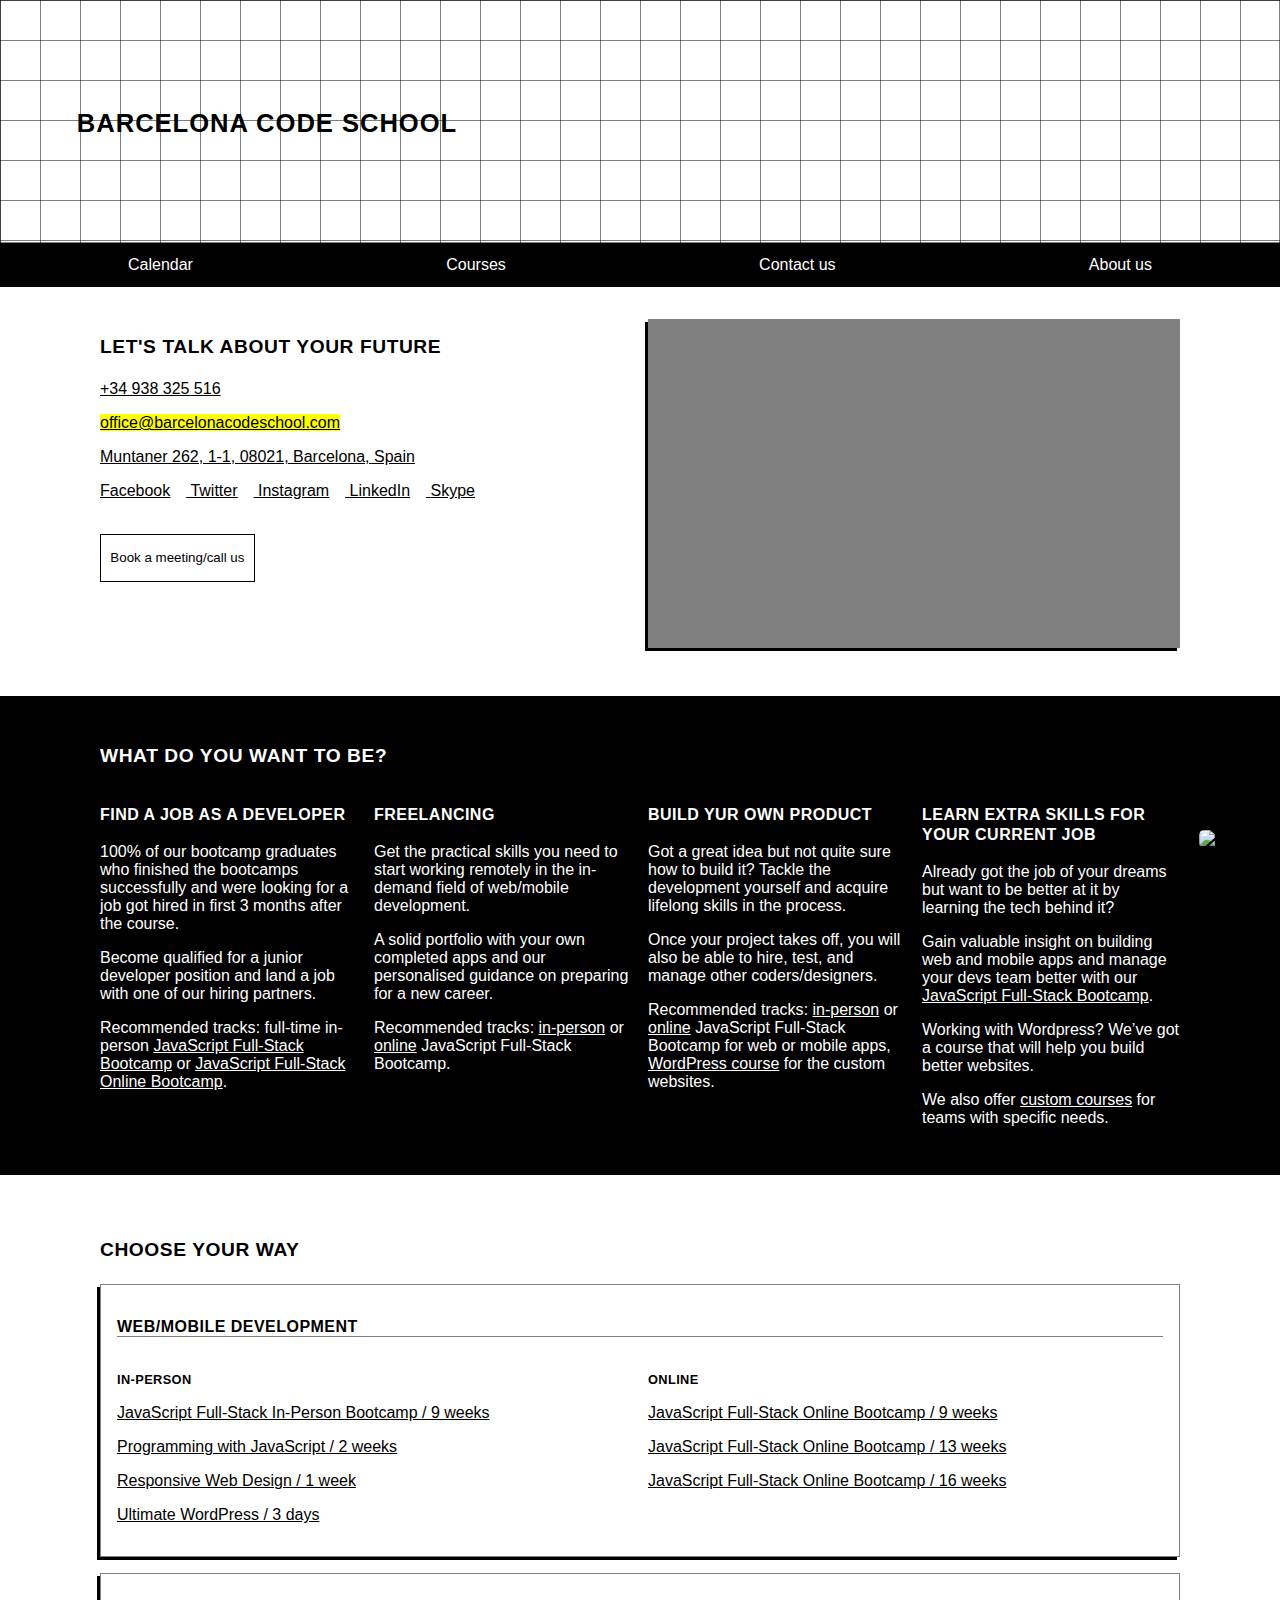
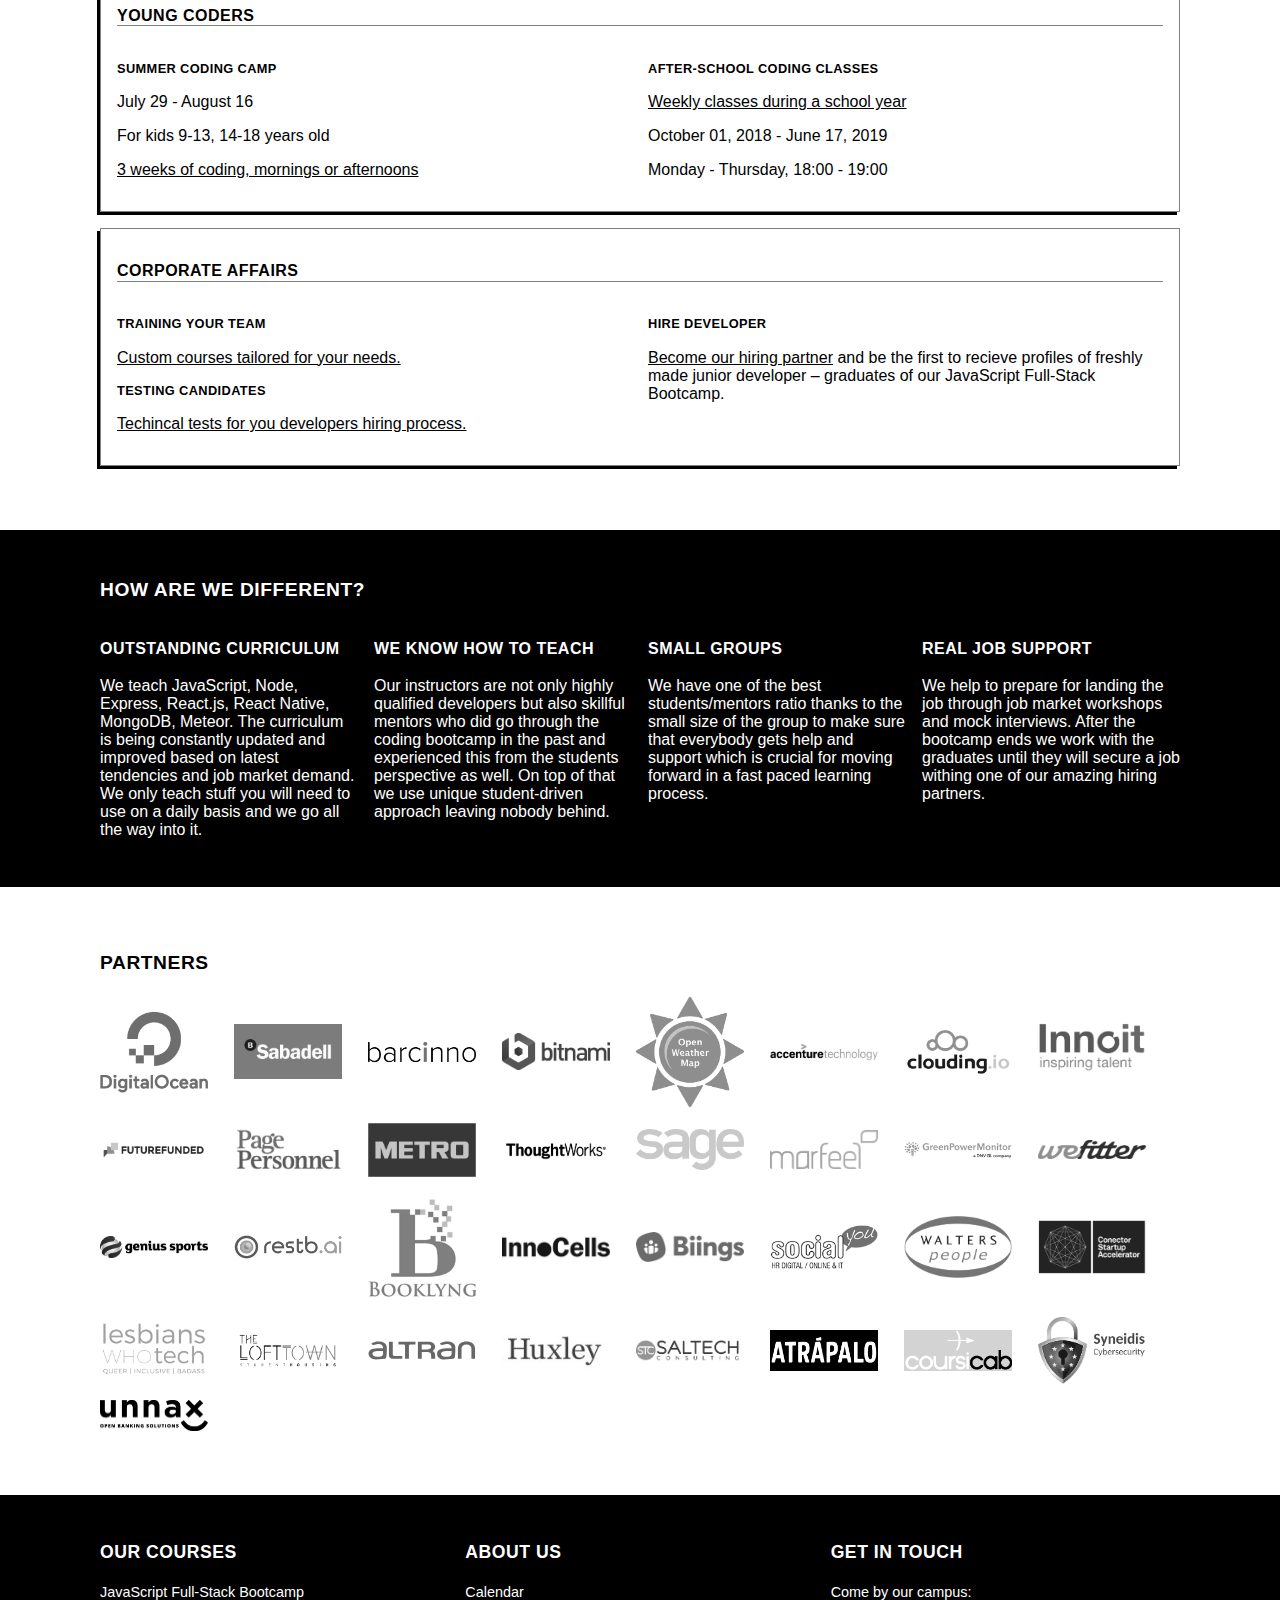
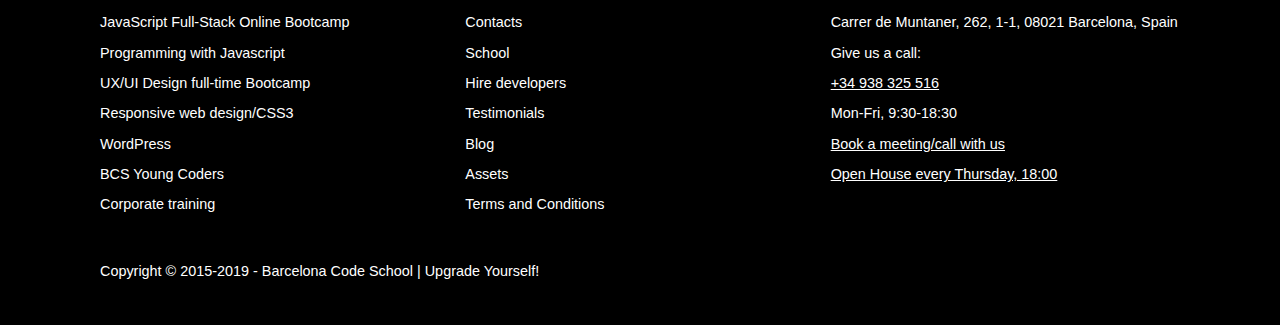
==== index.html @ 7092840b "deploy update" ====
<!DOCTYPE html>
<html>
	<head>
		<title>JavaScript Full-Stack Bootcamp in Barcelona Code School – learn React.js, React Native, Node, Express, MongoDB</title>
		<link rel = "icon" type = "image/jpg" href = "images/bcs_logo.jpg">
		<meta name="viewport" content="width=device-width, initial-scale=1.0">
		<meta charset="UTF-8">
		<html lang="en">
		<link rel="stylesheet" type="text/css" href="style.css">
	</head>
	<body>

<!--************ HEADER + NAVBAR *************-->

		<header class='title'>
			<h1><span id='bcs'>Barcelona Code School</span></h1> 
		</header>
		<navbar>
			<div class='nav small sticky'>
				<img src='images/menu_mobile.png' alt='menu'>
			</div>
			<div class='nav desktop sticky'>
				<span>Calendar</span>
				<span><a id='courses' href="courses.html">Courses</a></span>
				<span>Contact us</span>
				<span>About us</span>
			</div>
		</navbar>
<!--************ SECTION 1 *************-->

		<section class='section1'>
			<div class='grid-talk all'>
			<div class='info'>
				<h2>Let's talk about your future</h2>
				<p>+34 938 325 516<p> 
				<p class='highlight'><mark>office@barcelonacodeschool.com</mark></p>
				<p>Muntaner 262, 1-1, 08021, Barcelona, Spain</p>
				<p class='social-media'>
					<a href='#'>Facebook</a>
					<a href='#'>Twitter</a>
					<a href='#'>Instagram</a>
					<a href='#'>LinkedIn</a>
					<a href='#'>Skype</a>
				</p>
				<br>
				<a href="#">
				<button class='button'>Book a meeting/call us</button></a>
			</div>
			<div class='video'>
				<iframe width="560" height="315" src="https://www.youtube.com/embed/2yCjj35RZFQ" frameborder="0" allow="accelerometer;  encrypted-media; gyroscope; picture-in-picture" allowfullscreen></iframe>
			</div>
		</div>
		</section>	

<!--************ SECTION 2 *************-->

		<section class='opportunities all'>
			<h2>What do you want to be?</h2>
			<div class='grid-opportunities'>
				<div>
					<h3>Find a job as a developer</h3>
					<p>100% of our bootcamp graduates who finished the bootcamps successfully and were looking for a job got hired in first 3 months after the course.</p>
					<p>Become qualified for a junior developer position and <strong>land a job with one of our hiring partners</strong>.</p>
					<p>
					<strong>Recommended tracks</strong>: full-time in-person <u>JavaScript Full-Stack Bootcamp</u> or <u>JavaScript Full-Stack Online Bootcamp</u>.</p>
				</div>
				<div>
					<h3>Freelancing</h3>
					<p>Get the practical skills you need to start working remotely in the in-demand field of web/mobile development.</p>
					<p>A solid portfolio with your own completed apps and our personalised guidance on preparing for a new career.</p>
					<p><strong>Recommended tracks</strong>: <u>in-person</u> or <u>online</u> JavaScript Full-Stack Bootcamp.</p>
				</div>
				<div>
					<h3>Build yur own product</h3>
					<p>Got a great idea but not quite sure how to build it? Tackle the development yourself and acquire lifelong skills in the process.</p>
					<p>Once your project takes off, you will also be able to hire, test, and manage other coders/designers.</p>
					<p><strong>Recommended tracks</strong>: <u>in-person</u> or <u>online</u> JavaScript Full-Stack Bootcamp for web or mobile apps, <u>WordPress course</u> for the custom websites.</p>
				</div>
				<div>
					<h3>Learn extra skills for your current job</h3>
					<p>Already got the job of your dreams but want to be better at it by learning the tech behind it?</p>
					<p>Gain valuable insight on building web and mobile apps and manage your devs team better with our <u>JavaScript Full-Stack Bootcamp</u>.</p>
					<p>Working with Wordpress? We’ve got a course that will help you build better websites.</p>
					<p>We also offer <u>custom courses</u> for teams with specific needs.</p>

				</div>
			</div>
		</section>

<!--************ SECTION 3 *************-->

		<section class='courses all'>
			<h2>Choose your way</h2>
				<div class='grid-bootcamp'>
					<h3 class='align'>Web/Mobile development</h3>
					<div>
						<h4>In-person</h4>
						<p>JavaScript Full-Stack In-Person Bootcamp / 9 weeks</p>
						<p>Programming with JavaScript / 2 weeks</p>
						<p>Responsive Web Design / 1 week</p>
						<p>Ultimate WordPress / 3 days</p>
					</div>
					<div>
						<h4>Online</h4>
						<p>JavaScript Full-Stack Online Bootcamp / 9 weeks</p>
						<p>JavaScript Full-Stack Online Bootcamp / 13 weeks</p>
						<p>JavaScript Full-Stack Online Bootcamp / 16 weeks</p>
					</div>
				</div>

				<div class='grid-young-coders'>
					<h3 class='align'>Young coders</h3>
					<div>
						<h4>Summer coding camp</h4>
						<p>July 29 - August 16</p>
						<p>For kids 9-13, 14-18 years old</p>
						<p><u>3 weeks of coding, mornings or afternoons</u></p>
					</div>
					<div>
						<h4>After-school coding classes</h4>
						<p><u>Weekly classes during a school year</u></p>
						<p>October 01, 2018 - June 17, 2019</p>
						<p>Monday - Thursday, 18:00 - 19:00</p>
					</div>
				</div>

				<div class='grid-corporate'>
					<h3 class='align'>Corporate affairs</h3>
					<div>
						<h4>Training your team</h4>
						<p><u>Custom courses tailored for your needs.</u></p>
						<h4>Testing candidates</h4>
						<p><u>Techincal tests for you developers hiring process.</u></p>
					</div>	
					<div>
						<h4>Hire developer</h4>
						<p><u>Become our hiring partner</u> and be the first to recieve profiles of freshly made junior developer – graduates of our JavaScript Full-Stack Bootcamp.</p>
					</div>
				</div>
		</section>

<!--************ SECTION 4 *************-->

		<section class='why-us all'>
			<h2>How are we different?</h2>
			<div class='grid-we-offer'>
				<div>
					<h3>Outstanding curriculum</h3>
					<p>We teach JavaScript, Node, Express, React.js, React Native, MongoDB, Meteor. The curriculum is being constantly updated and improved based on latest tendencies and job market demand. We only teach stuff you will need to use on a daily basis and we go all the way into it.</p>
				</div>
				<div>
					<h3>We know how to teach</h3>
					<p>Our instructors are not only highly qualified developers but also skillful mentors who did go through the coding bootcamp in the past and experienced this from the students perspective as well. On top of that we use unique student-driven approach leaving nobody behind.</p>
				</div>
				<div>
					<h3>Small groups</h3>
					<p>We have one of the best students/mentors ratio thanks to the small size of the group to make sure that everybody gets help and support which is crucial for moving forward in a fast paced learning process.</p>
				</div>
				<div>
					<h3>Real job support</h3>
					<p>We help to prepare for landing the job through job market workshops and mock interviews. After the bootcamp ends we work with the graduates until they will secure a job withing one of our amazing hiring partners.</p>
				</div>
		</div>
		</section>

<!--************ PARTNERS *************-->

		<section class='partners all'>
			<h2>Partners</h2>
			<div class='partners-img'>
				<img src='images/Partners/01_DO.png' alt='Digital Ocean'>
				<img src='images/Partners/02_sabadell.jpg' alt='Sabadell'>
				<img src='images/Partners/03_Barcinno.jpg' alt='barcinno'>
				<img src='images/Partners/04_bitnami.png' alt='bitnami'>
				<img src='images/Partners/05_openweathermap.png' alt='Open Weather Map'>
				<img src='images/Partners/06_accenture-technology.png' alt='accenture-technology'>
				<img src='images/Partners/07_clouding.png' alt='Clouding.io'>
				<img src='images/Partners/08_innoit.png' alt='Innoit'>
				<img src='images/Partners/09_futurefunded.png' alt='FutureFunded'>
				<img src='images/Partners/10_pagePersonnel.png' alt='Page Personnel'>
				<img src='images/Partners/11_METRO.png' alt='METRO'>
				<img src='images/Partners/12_thoughtworks.jpg' alt='ThoughtWorks'>
				<img src='images/Partners/13_sage.png' alt='sage'>
				<img src='images/Partners/14_marfeel.png' alt='14_marfeel'>
				<img src='images/Partners/15_GreenPowerMonitor.png' alt='GreenPowerMonitor'>
				<img src='images/Partners/16_wefitter.png' alt='wefitter'>
				<img src='images/Partners/17_Genius_Sports.png' alt='Genius Sports'>
				<img src='images/Partners/18_restb.png' alt='restb.ai'>
				<img src='images/Partners/19_booklyng.png' alt='Booklyng'>
				<img src='images/Partners/20_InnoCells.png' alt='InnoCells'>
				<img src='images/Partners/21_biings.png' alt='Biings'>
				<img src='images/Partners/22_socialyou.png' alt='social you'>
				<img src='images/Partners/23_walterspeople.png' alt='WALTERS people'>
				<img src='images/Partners/24_connectorStartupAccelerator.png' alt='Connector Startup Accelerator'>
				<img src='images/Partners/25_lesbians-who-tech.png' alt='lesbians WHO tech'>
				<img src='images/Partners/26_the_lofttown.png' alt='THE LOFTTOWN'>
				<img src='images/Partners/27_altran.svg' alt='altran'>
				<img src='images/Partners/28_Huxley.jpg' alt='Huxley'>
				<img src='images/Partners/29_saltech.png' alt='saltech'>
				<img id='atrapalo' src='images/Partners/30_atrapalo.png' alt='ATRAPALO'>
				<img id='coursicab' src='images/Partners/31_coursicab.png' alt='coursicab'>
				<img src='images/Partners/32_syneidis.png' alt='Syneidis'>
				<img src='images/Partners/33_unnax.png' alt='unnax'>
			</div>
		</section>

<!--******************** CHAT ICON *****************-->
		<div class='chat'>
		<img src="images/chat.png" alt="chat">
		</div>

<!--******************** FOOTER *****************-->

		<footer id='footer'>
			<div class='grid-footer'>
				<div>
					<h2>Our courses</h2>
					<p>JavaScript Full-Stack Bootcamp</p>
					<p>JavaScript Full-Stack Online Bootcamp</p>
					<p>Programming with Javascript</p>
					<p>UX/UI Design full-time Bootcamp</p>
					<p>Responsive web design/CSS3</p>
					<p>WordPress</p>
					<p>BCS Young Coders</p>
					<p>Corporate training</p>
				</div>
				<div>
					<h2>About us</h2>
					<p>Calendar</p>
					<p>Contacts</p>
					<p>School</p>
					<p>Hire developers</p>
					<p>Testimonials</p>
					<p>Blog</p>
					<p>Assets</p>
					<p>Terms and Conditions</p>
				</div>
				<div>
					<h2>Get in touch</h2>
					<p>Come by our campus:</p>
					<p>Carrer de Muntaner, 262, 1-1, 08021 Barcelona, Spain</p>
					<p>Give us a call:</p>
					<p><u>+34 938 325 516</u></p>
					<p>Mon-Fri, 9:30-18:30</p>
					<p><u>Book a meeting/call with us</u></p>
					<p><u>Open House every Thursday, 18:00</u></p>
				</div>
			</div>
				<p class='copy'>Copyright &copy; 2015-2019 - Barcelona Code School | Upgrade Yourself!</p>
		</footer>
	</body>
</html>
---- style.css ----
* {
	font-family: -apple-system,BlinkMacSystemFont,Segoe UI,Roboto,Oxygen,Ubuntu,Cantarell,Fira Sans,Droid Sans,Helvetica Neue,sans-serif;
	font-family: 
	box-sizing: border-box;
}

#courses {
	text-decoration: none;
	color: white;
}

.sticky {
	position: sticky;
	position: -webkit-sticky;
	top: 0;
	z-index: 1;
}

html {
	font-family: -apple-system,BlinkMacSystemFont,Segoe UI,Roboto,Oxygen,Ubuntu,Cantarell,Fira Sans,Droid Sans,Helvetica Neue,sans-serif;
	font-weight: 100;
	font-style: normal;
}

body {
	display: block;
	margin: 0;
}

h1, h2, h3, h4 {
	text-transform: uppercase;
	font-family: Bison, sans-serif;
	line-height: 1.2;
	letter-spacing: .03em;
}

h2 {
	font-size: 1.2em;
}
h3 {
	font-size: 1em;
}
h4 {
	font-size: 0.8em;
}
h2, h3 {
	margin-bottom: 1.17em;
}

p {
	margin: 0 0 1em;
}

div.chat {
	position: fixed;
 	bottom: 4%;
 	right: 2.7%;
 	z-index: 1;
}

.chat img {
	width: 52px;
 	height: 52px;
 	border-radius: 0.32rem;
}


.title h1 {
	background-image: url('images/background-image.svg');
	margin: 0;
	padding: 2em 0;
}

#bcs {
	text-align: left;
	font-size: 0.8em;
	margin-left: 0.7em;
	
}

.nav {
	display: flex;
	justify-content: space-between;
	background: black;
	color: white;
	padding: 1% 10%;
	top: 0;
	position: sticky;
	position: -webkit-sticky;
	z-index: 1;
}
/*div.nav {
	position: -webkit-sticky; /* Safari 
	position: sticky; /* not working 
	top:0;
}*/

.desktop {
	display: none;
}
.small {
	position: sticky;
	padding: 0 1em;
}
.small img {
	width: 7%;
	height: 7%;
	margin: 1em 0;
}

.grid-talk {
	display: grid;
	grid-gap: 1.5em;
	padding: 2em 1em;
}

.info p {
	text-decoration: underline; 
}

mark {
	background-color: yellow;
}

p.social-media a {
	margin: 0 1em 1.5em 0;
	color: black;
}

.button {
	border: 1px solid black;
	padding: 1.7vh 0.7em;
	background: none;
	color: black;
	width: auto;
}

.video {
	max-width: 100%;
	height: 100%;
	position: relative;
	background-color: grey;
	height: 0;
	padding-bottom: 56.25%;
	padding-top: 30px;
	position: relative; /*messes up completely*/
	overflow: hidden;
	box-shadow: -3px 3px black;
}

.video iframe {
	position: absolute; /*meses up completely*/
	top: 0;
	left: 0;
	width: 100%;  /*without width/height, video not resizing, with them resizing weirdly!!*/
	height: 100%;
	/*box-shadow: -3px 3px black;
	overflow: hidden;*/
}

.opportunities,
.why-us, 
footer {
	background-color: black;
	color: white;
}

.grid-talk,
.grid-opportunities,
.grid-footer,
.grid-we-offer { 
	display: grid;
	grid-gap: 1em;
	grid-template-columns: 1fr;
}

h4 {
	margin-top: 0;
}

.grid-talk,
.grid-opportunities,
.grid-we-offer {
	padding: 1em;
}

.all {
	padding: 2em 1em;
	margin-bottom: 1em;
}

.grid-bootcamp,
.grid-young-coders,
.grid-corporate {
	border: 1px solid grey;
	box-shadow: -3px 3px black;
	display: grid;
	grid-template-columns: 1fr;
	padding: 1em;
	grid-gap: 1em;
	margin-bottom: 1em;
	text-align: left;
}

.grid-bootcamp p {
	text-decoration: underline; 
}

.partners img {
	width: 100%;
	height: auto;

}

.partners-img img {
	width: 10%;
	margin-right:2%;
	vertical-align: middle;
	filter: grayscale(100%);
}
img {
	margin: 0 0 1em;
}
#atrapalo {
	background-color: black;
}
#coursicab {
	background-color: lightgrey;
}
footer {
	padding: 2em 10%;
	margin-bottom: 0;
}

footer h2 {
	font-size: 1.1em;
}

footer p {
	font-size: 0.9em;
}
.copy {
	margin-top: 2.5em;
}

@media (min-width: 800px){
	.small {
		display: none;
	}
	.desktop {
	display: flex;
	justify-content: space-between;
	background: black;
	color: white;
	padding: 1% 10%;
	position: sticky;
	position: -webkit-sticky; /* makes navbar smaller and flex not working, sticky not working at all*/
	top: 0;
	z-index: 1;
	}

	.all,
	footer {
		padding: 2em 6.25em;
	}

	.align {
		border-bottom: 1px solid grey;
		grid-column: 1/3;
	}

	.grid-talk,
	.grid-bootcamp,
	.grid-young-coders,
	.grid-corporate {
		grid-template-columns: 1fr 1fr;
	}
	.grid-opportunities,
	.grid-we-offer {
		grid-template-columns: 1fr 1fr 1fr 1fr;
		padding: 0;
	}
	.grid-footer {
		grid-template-columns: 1fr 1fr 1fr;
	}
	.title h1 {
		margin: 0;
		padding: 3.2em 0;
	}
	#bcs {
		text-align: left;
		font-size: 0.8em;
		margin-left: 3em;
	}
}
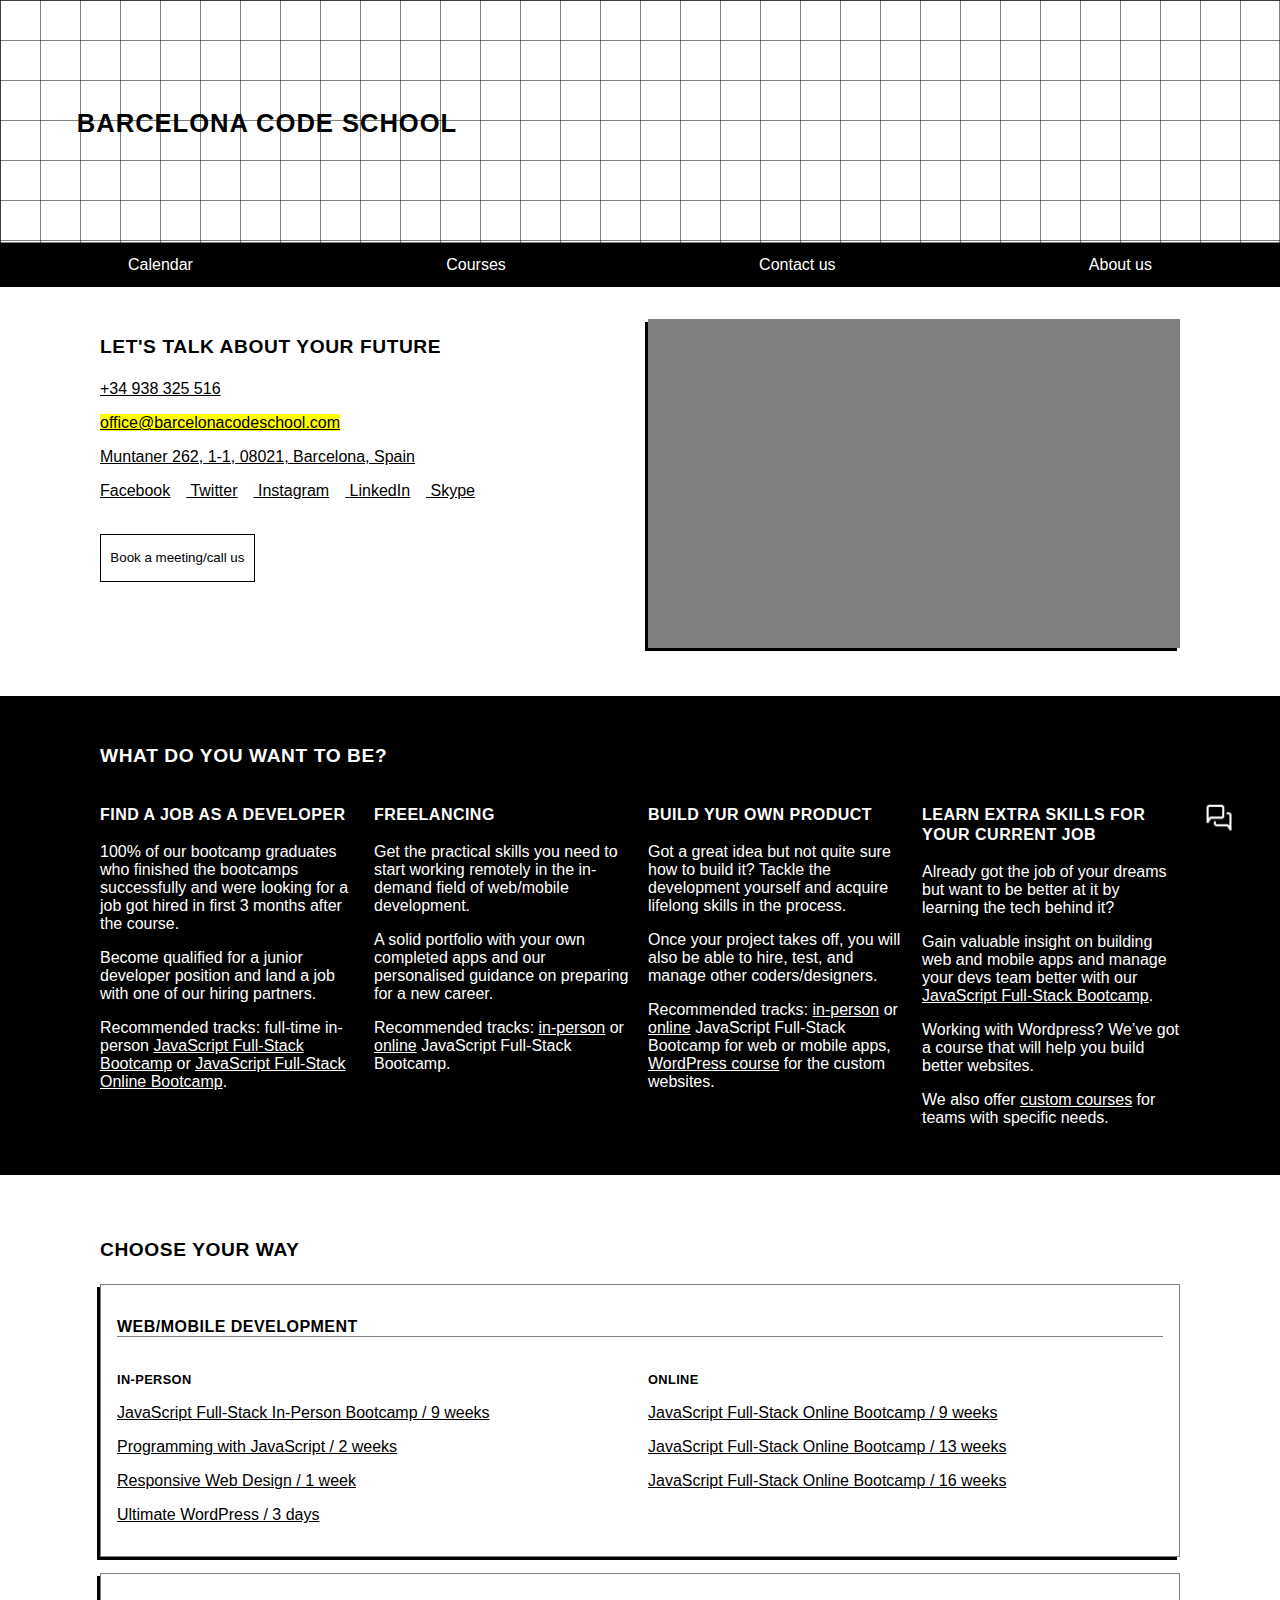
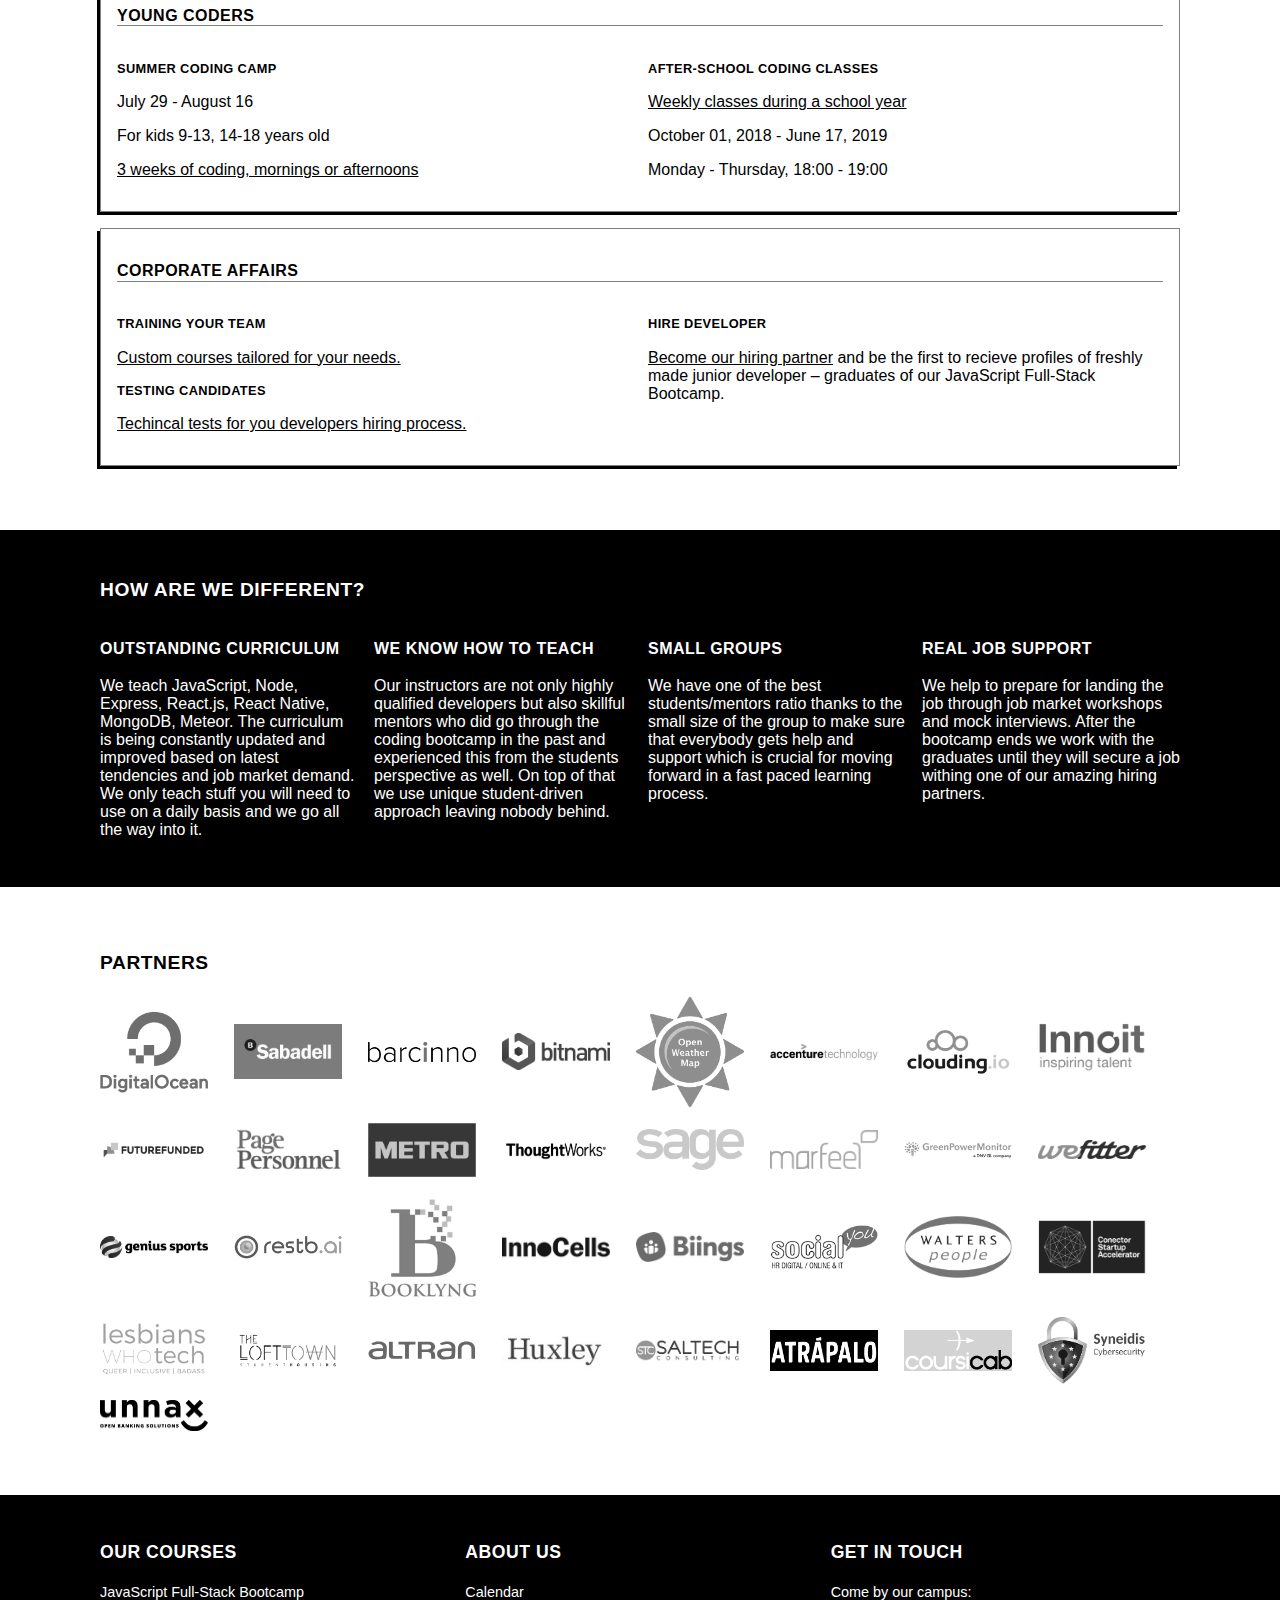
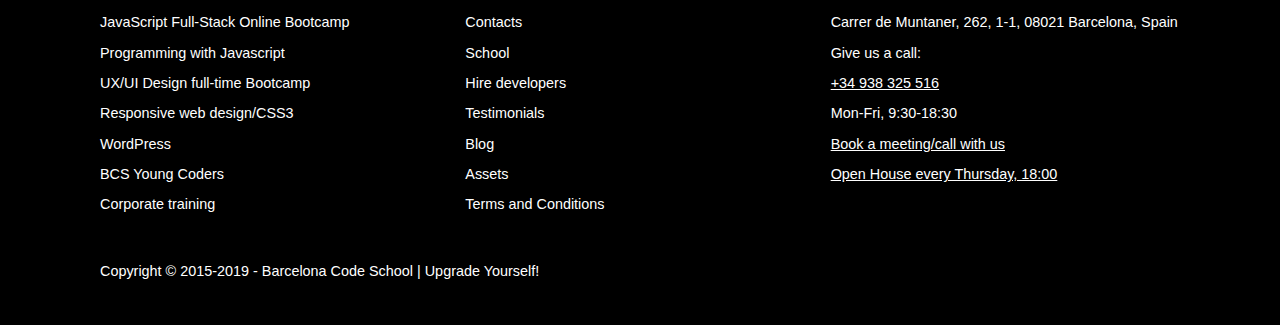
==== commit ad9bd161: "Update index.html" ====
--- a/index.html
+++ b/index.html
@@ -206,7 +206,7 @@
 
 <!--******************** CHAT ICON *****************-->
 		<div class='chat'>
-		<img src="images/chat.png" alt="chat">
+		<img src="images/chat.PNG" alt="chat">
 		</div>
 
 <!--******************** FOOTER *****************-->
@@ -249,4 +249,4 @@
 				<p class='copy'>Copyright &copy; 2015-2019 - Barcelona Code School | Upgrade Yourself!</p>
 		</footer>
 	</body>
-</html>+</html>
